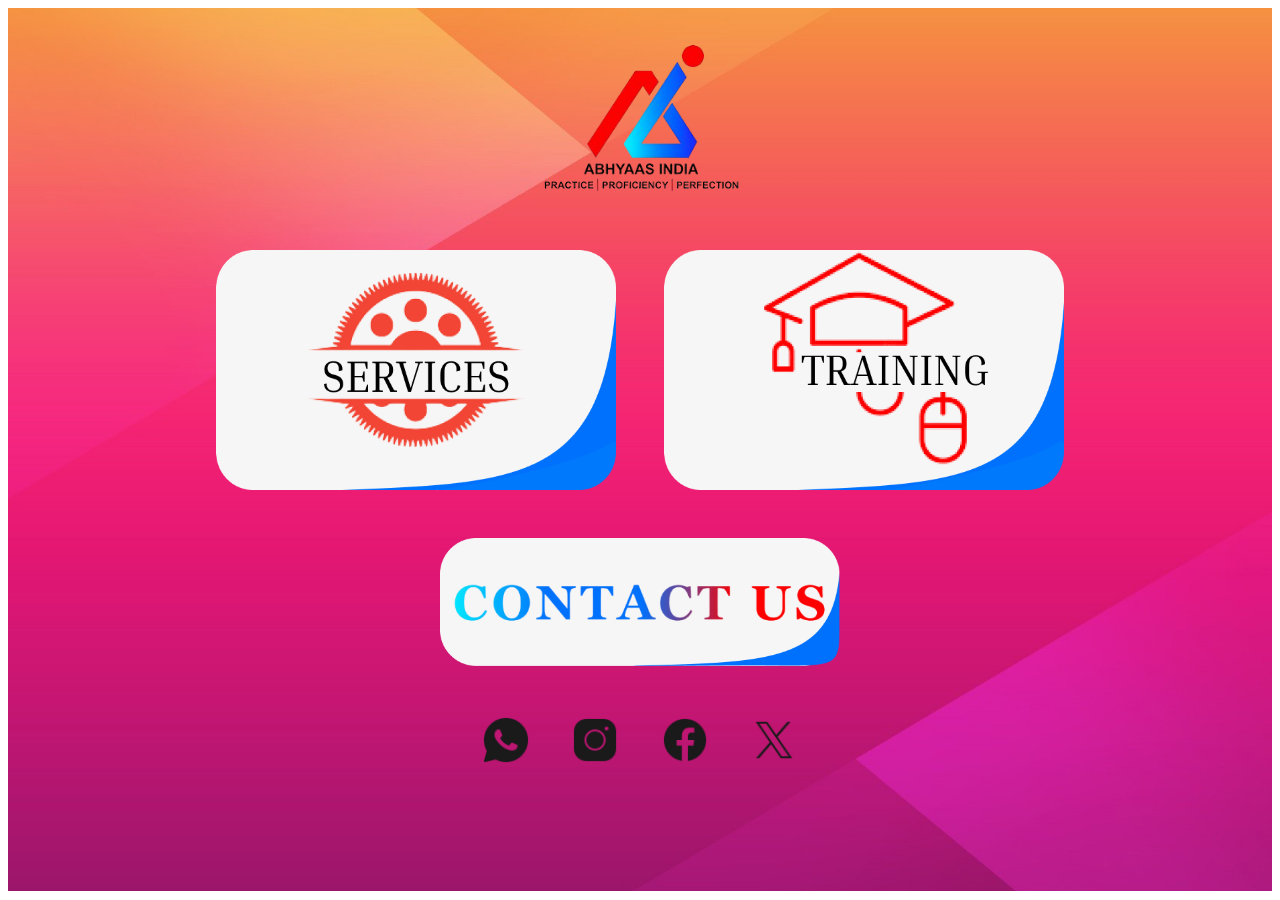
==== index.html @ 67a2c3bd "Updated on 15th November" ====
<!DOCTYPE html>
<html lang="en">

<head>
    <meta charset="UTF-8">
    <meta name="viewport" content="width=device-width, initial-scale=1.0">
    <title>abhyaasindia </title>
    <link rel="stylesheet" href="styles.css">
</head>

<body>
    <div id="background1">
        
        <div id="logo_block">
            <center>
                <img id="logo" src="resources/adhyasindia_logo-removebg-preview.png" width="200">
            </center>
        </div>
        <center>
            <div id="home_contents_flex">
                <div id="services_div">
                    <a href="#"><img id="services_img" src="resources/services_new_image.png" alt=""></a>
                </div>
    
                <div id="training_div">
                   <a href="#"><img id="training_img" src="resources/training_new_image.png" alt=""></a>
                </div>
                
                <div id="contactus_div">
                    <a href="#"><img id="contact_img" src="resources/contact_new_image.png" alt=""></a>
                </div>
               
    
            </div>
        </center>
        
        <center>
            <br>
            <div id="icons">
                <img id="whatsapp_icon" src="resources/whatsapp icon abhyaas.png" >
                <img id="instagram_icon" src="resources/instagram icon abhyaas.png" >
                <img id="facebook_icon" src="resources/facebook icon abhyaas.png" >
                <img id="twitter_icon" src="resources/twitter icon abhyaas.png" >
            </div>
        </center>
        
       

    </div>
</body>

</html>
---- styles.css ----
#background1 {
    background-image: url(resources/abhyas\ background\ cropped.jpg);
    background-repeat: no-repeat;
    background-size: cover;
    height: 98.1vh;
}
#logo_block{
    padding: 2rem 0rem 3rem 0rem;
}
#home_contents_flex {
    display: flex;
    width: 54rem;
    justify-content: center;
    flex-wrap: wrap;
    column-gap: 3rem;
    row-gap: 3rem;
}

#services_div,
#training_div {
    height: 15rem;
    width: 25rem;
}

#services_img {
    height: 15rem;
    width: 25rem;
}

#training_img {
    height: 15rem;
    width: 25rem;
}

#contact_img {
    height: 8rem;
    width: 25rem;
}

#contactus_div {
    height: 8rem;
    width: 25rem;
}

#icons {
    display: flex;
    justify-content: space-evenly;
    width: 25rem;
    padding-top: 2rem;
}

#whatsapp_icon,
#instagram_icon,
#facebook_icon,
#twitter_icon {
    width: 3rem;
    height: 3rem;
}
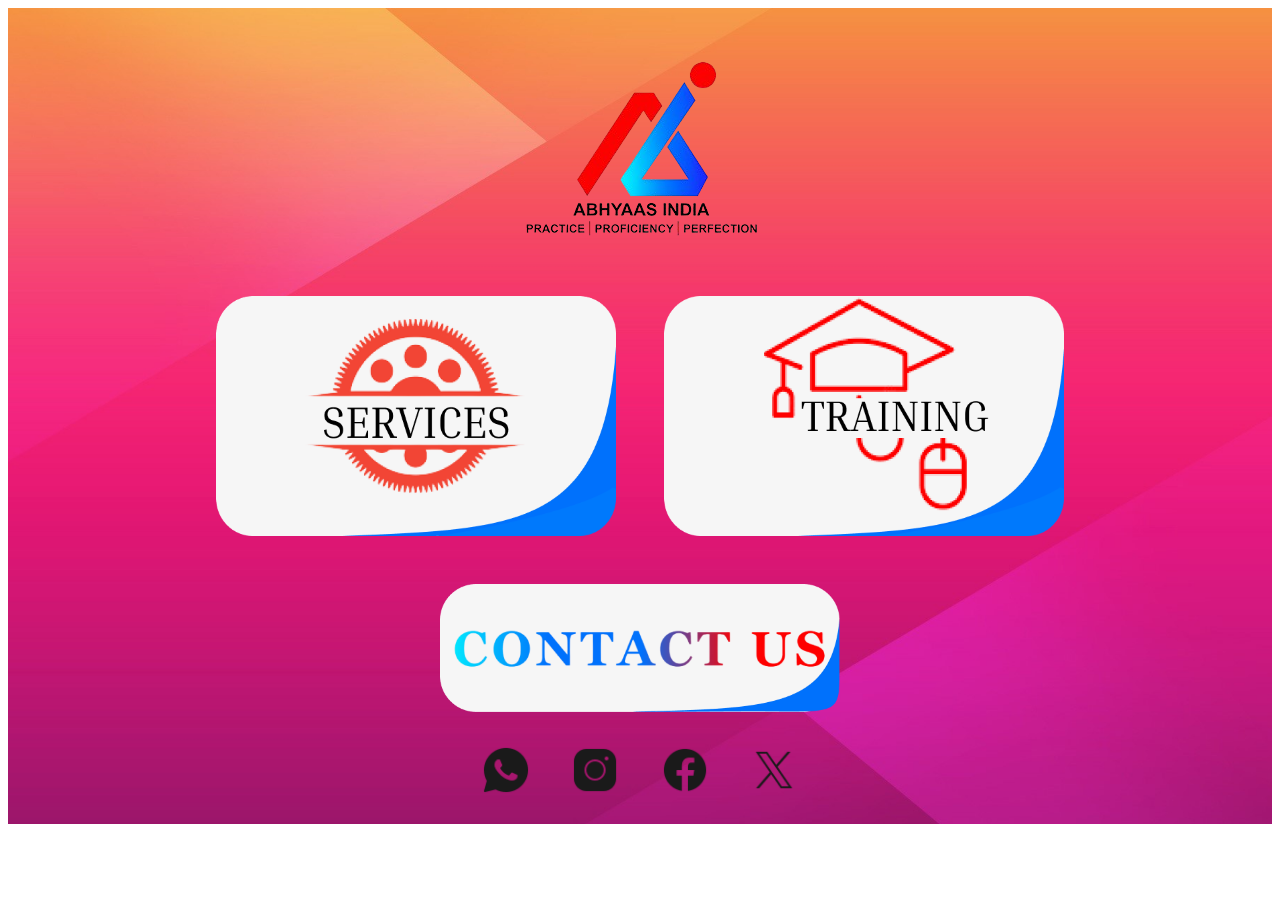
==== commit 8a4791ea: "added updates" ====
--- a/index.html
+++ b/index.html
@@ -13,7 +13,7 @@
         
         <div id="logo_block">
             <center>
-                <img id="logo" src="resources/adhyasindia_logo-removebg-preview.png" width="200">
+                <img id="logo" src="resources/adhyasindia_logo-removebg-preview.png">
             </center>
         </div>
         <center>
--- a/styles.css
+++ b/styles.css
@@ -2,11 +2,12 @@
     background-image: url(resources/abhyas\ background\ cropped.jpg);
     background-repeat: no-repeat;
     background-size: cover;
-    height: 98.1vh;
-}
-#logo_block{
-    padding: 2rem 0rem 3rem 0rem;
-}
+}
+
+#logo_block {
+    padding: 3rem 0rem 3rem 0rem;
+}
+
 #home_contents_flex {
     display: flex;
     width: 54rem;
@@ -38,7 +39,7 @@
 }
 
 #contactus_div {
-    height: 8rem;
+    height: 10rem;
     width: 25rem;
 }
 
@@ -46,7 +47,8 @@
     display: flex;
     justify-content: space-evenly;
     width: 25rem;
-    padding-top: 2rem;
+    padding-top: 1rem;
+    padding-bottom: 1.901rem;
 }
 
 #whatsapp_icon,
@@ -55,4 +57,273 @@
 #twitter_icon {
     width: 3rem;
     height: 3rem;
+}
+
+
+
+@media only screen and (max-height: 970px) {
+        #home_contents_flex {
+            display: flex;
+            width: 70rem;
+            justify-content: center;
+            flex-wrap: wrap;
+            column-gap: 3rem;
+            row-gap: 3rem;
+        }
+
+        #services_div,
+        #training_div {
+            height: 15rem;
+            width: 25rem;
+        }
+
+        #services_img {
+            height: 15rem;
+            width: 25rem;
+        }
+
+        #training_img {
+            height: 15rem;
+            width: 25rem;
+        }
+
+        #contact_img {
+            height: 8rem;
+            width: 25rem;
+        }
+
+        #contactus_div {
+            height: 8rem;
+            width: 25rem;
+        }
+    
+
+}
+
+
+@media only screen and (max-width: 890px) {
+    #background1 {
+        width: max-content;
+    }
+
+    #services_div,
+    #training_div {
+        height: 12rem;
+        width: 20rem;
+    }
+
+    #services_img {
+        height: 12rem;
+        width: 20rem;
+    }
+
+    #training_img {
+        height: 12rem;
+        width: 20rem;
+    }
+
+    #contact_img {
+        height: 7rem;
+        width: 20rem;
+    }
+
+    #contactus_div {
+        height: 7rem;
+        width: 20rem;
+    }
+}
+
+@media only screen and (max-height: 800px) {
+    #background1 {
+        background-image: url(resources/abhyas\ background\ cropped.jpg);
+        background-repeat: no-repeat;
+        background-size: cover;
+        height: max-content;
+    }
+
+    #services_div,
+    #training_div {
+        height: 15rem;
+        width: 25rem;
+    }
+
+    #services_img {
+        height: 15rem;
+        width: 25rem;
+    }
+
+    #training_img {
+        height: 15rem;
+        width: 25rem;
+    }
+
+    #contact_img {
+        height: 8rem;
+        width: 25rem;
+    }
+
+    #contactus_div {
+        height: 8rem;
+        width: 25rem;
+    }
+}
+
+@media only screen and (max-height: 775px) {
+    #logo_block {
+        padding: 2.8rem 0rem 2.8rem 0rem;
+    }
+
+    #background1 {
+        background-image: url(resources/abhyas\ background\ cropped.jpg);
+        background-repeat: no-repeat;
+        background-size: cover;
+        height: max-content;
+    }
+
+    #home_contents_flex {
+        display: flex;
+        width: 54rem;
+        justify-content: center;
+        flex-wrap: wrap;
+        column-gap: 2rem;
+        row-gap: 2rem;
+    }
+
+    #services_div,
+    #training_div {
+        height: 15rem;
+        width: 25rem;
+    }
+
+    #services_img {
+        height: 15rem;
+        width: 25rem;
+    }
+
+    #training_img {
+        height: 15rem;
+        width: 25rem;
+    }
+
+    #contact_img {
+        height: 8rem;
+        width: 25rem;
+    }
+
+    #contactus_div {
+        height: 8rem;
+        width: 25rem;
+    }
+
+    #icons {
+        display: flex;
+        justify-content: space-evenly;
+        width: 25rem;
+        padding-top: 0.3rem;
+        padding-bottom: 0.5rem;
+    }
+}
+
+@media only screen and (max-height: 740px) {
+    #logo_block {
+        padding: 1rem 0rem 1rem 0rem;
+    }
+    #background1 {
+        height: max-content;
+    }
+
+    #home_contents_flex {
+        display: flex;
+        width: 54rem;
+        justify-content: center;
+        flex-wrap: wrap;
+        column-gap: 2rem;
+        row-gap: 2rem;
+    }
+
+    #services_div,
+    #training_div {
+        height: 15rem;
+        width: 25rem;
+    }
+
+    #services_img {
+        height: 15rem;
+        width: 25rem;
+    }
+
+    #training_img {
+        height: 15rem;
+        width: 25rem;
+    }
+
+    #contact_img {
+        height: 8rem;
+        width: 25rem;
+    }
+
+    #contactus_div {
+        height: 8rem;
+        width: 25rem;
+    }
+
+    #icons {
+        display: flex;
+        justify-content: space-evenly;
+        width: 25rem;
+        padding-top: 0.35rem;
+        padding-bottom: 1rem;
+    }
+}
+
+@media only screen and (max-height: 690px) {
+    #logo{
+        width: 14.1rem;
+    }
+    #background1 {
+        height: max-content;
+    }
+
+    #home_contents_flex {
+        display: flex;
+        width: 54rem;
+        justify-content: center;
+        flex-wrap: wrap;
+        column-gap: 2rem;
+        row-gap: 2rem;
+    }
+
+    #services_div,
+    #training_div {
+        height: 14rem;
+        width: 22rem;
+    }
+
+    #services_img {
+        height: 14rem;
+        width: 22rem;
+    }
+
+    #training_img {
+        height: 14rem;
+        width: 22rem;
+    }
+
+    #contact_img {
+        height: 7.5rem;
+        width: 22rem;
+    }
+
+    #contactus_div {
+        height: 7.5rem;
+        width: 22rem;
+    }
+
+    #icons {
+        display: flex;
+        justify-content: space-evenly;
+        width: 25rem;
+        padding-top: 0.5rem;
+        padding-bottom: 0.5rem;
+    }
 }
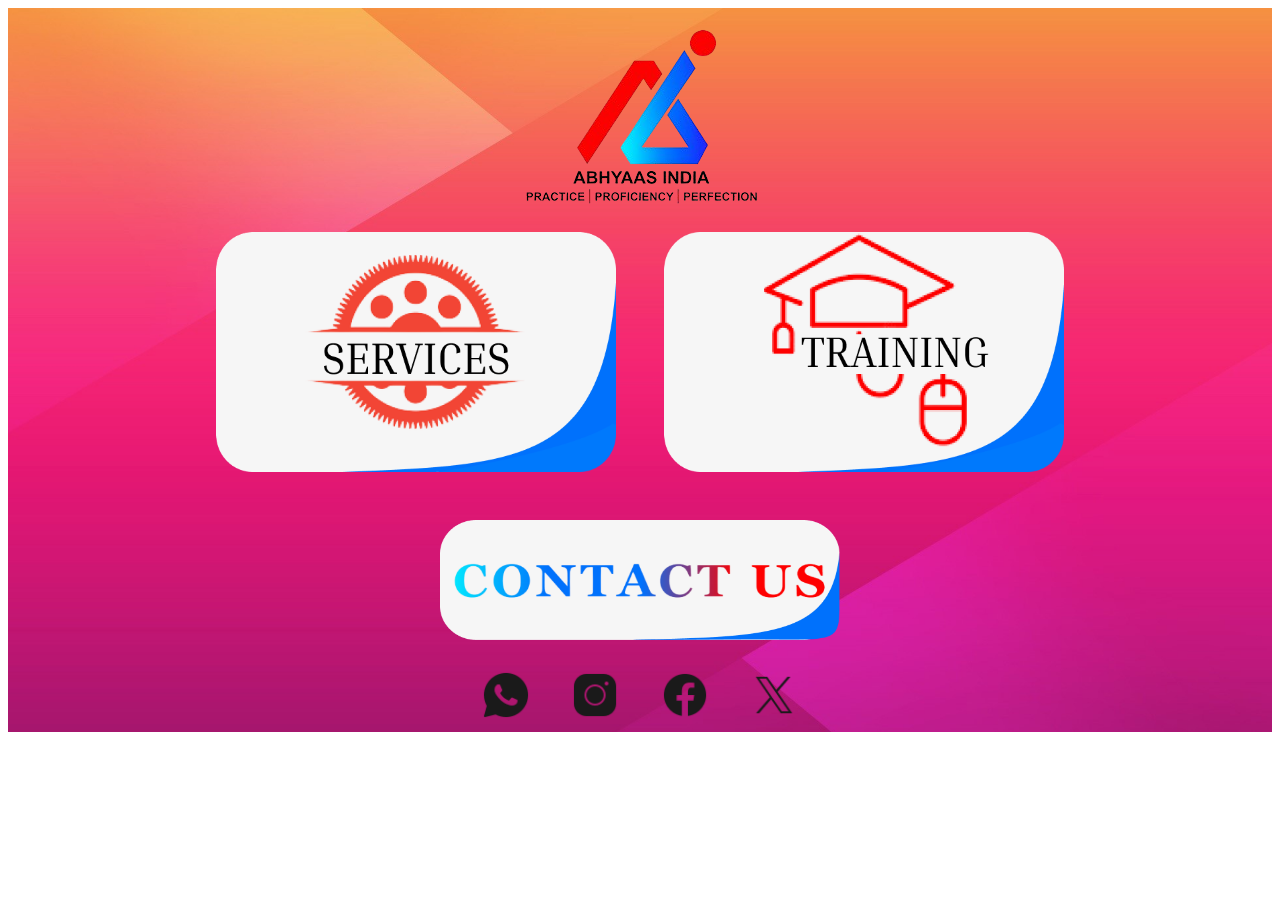
==== commit fe25b14a: "next" ====
--- a/index.html
+++ b/index.html
@@ -10,7 +10,6 @@
 
 <body>
     <div id="background1">
-        
         <div id="logo_block">
             <center>
                 <img id="logo" src="resources/adhyasindia_logo-removebg-preview.png">
@@ -21,31 +20,26 @@
                 <div id="services_div">
                     <a href="#"><img id="services_img" src="resources/services_new_image.png" alt=""></a>
                 </div>
-    
+
                 <div id="training_div">
-                   <a href="#"><img id="training_img" src="resources/training_new_image.png" alt=""></a>
+                    <a href="#"><img id="training_img" src="resources/training_new_image.png" alt=""></a>
                 </div>
-                
+
                 <div id="contactus_div">
                     <a href="#"><img id="contact_img" src="resources/contact_new_image.png" alt=""></a>
                 </div>
-               
-    
             </div>
         </center>
-        
+
         <center>
             <br>
             <div id="icons">
-                <img id="whatsapp_icon" src="resources/whatsapp icon abhyaas.png" >
-                <img id="instagram_icon" src="resources/instagram icon abhyaas.png" >
-                <img id="facebook_icon" src="resources/facebook icon abhyaas.png" >
-                <img id="twitter_icon" src="resources/twitter icon abhyaas.png" >
+                <img id="whatsapp_icon" src="resources/whatsapp icon abhyaas.png">
+                <img id="instagram_icon" src="resources/instagram icon abhyaas.png">
+                <img id="facebook_icon" src="resources/facebook icon abhyaas.png">
+                <img id="twitter_icon" src="resources/twitter icon abhyaas.png">
             </div>
         </center>
-        
-       
-
     </div>
 </body>
 
--- a/styles.css
+++ b/styles.css
@@ -5,7 +5,7 @@
 }
 
 #logo_block {
-    padding: 3rem 0rem 3rem 0rem;
+    padding: 2rem 0rem 2rem 0rem;
 }
 
 #home_contents_flex {
@@ -61,43 +61,24 @@
 
 
 
-@media only screen and (max-height: 970px) {
-        #home_contents_flex {
-            display: flex;
-            width: 70rem;
-            justify-content: center;
-            flex-wrap: wrap;
-            column-gap: 3rem;
-            row-gap: 3rem;
-        }
 
-        #services_div,
-        #training_div {
-            height: 15rem;
-            width: 25rem;
-        }
 
-        #services_img {
-            height: 15rem;
-            width: 25rem;
-        }
 
-        #training_img {
-            height: 15rem;
-            width: 25rem;
-        }
+@media only screen and (max-width: 1451px) {
+    #logo_block {
+        padding: 1rem 0rem 1rem 0rem;
+    }
 
-        #contact_img {
-            height: 8rem;
-            width: 25rem;
-        }
+    #icons {
+        padding-top: 0.82rem;
+        padding-bottom: 0.8rem;
+    }
 
-        #contactus_div {
-            height: 8rem;
-            width: 25rem;
-        }
-    
-
+    #contact_img,
+    #contactus_div {
+        height: 7.5rem;
+        width: 25rem;
+    }
 }
 
 
@@ -105,225 +86,91 @@
     #background1 {
         width: max-content;
     }
-
+    #logo_block {
+        padding: 2rem 0rem 2rem 0rem;
+    }
     #services_div,
-    #training_div {
-        height: 12rem;
-        width: 20rem;
+    #training_div,
+    #services_img,
+    #training_img {
+        height: 13rem;
+        width: 22rem;
     }
-
-    #services_img {
-        height: 12rem;
-        width: 20rem;
-    }
-
-    #training_img {
-        height: 12rem;
-        width: 20rem;
-    }
-
-    #contact_img {
-        height: 7rem;
-        width: 20rem;
-    }
-
+    #contact_img,
     #contactus_div {
-        height: 7rem;
-        width: 20rem;
+        height: 7.5rem;
+        width: 25rem;
     }
 }
 
-@media only screen and (max-height: 800px) {
+@media only screen and (max-width: 800px) {
     #background1 {
-        background-image: url(resources/abhyas\ background\ cropped.jpg);
-        background-repeat: no-repeat;
-        background-size: cover;
-        height: max-content;
+        width: 98vw;
     }
-
+    #home_contents_flex {
+        display: flex;
+        width: 30rem;
+        justify-content: center;
+        flex-wrap: wrap;
+        column-gap: 3rem;
+        row-gap: 3rem;
+        align-items: center;
+    }
     #services_div,
-    #training_div {
-        height: 15rem;
-        width: 25rem;
-    }
-
-    #services_img {
-        height: 15rem;
-        width: 25rem;
-    }
-
+    #training_div,
+    #services_img,
     #training_img {
         height: 15rem;
         width: 25rem;
     }
 
-    #contact_img {
-        height: 8rem;
-        width: 25rem;
-    }
-
+    #contact_img,
     #contactus_div {
         height: 8rem;
         width: 25rem;
     }
 }
 
-@media only screen and (max-height: 775px) {
-    #logo_block {
-        padding: 2.8rem 0rem 2.8rem 0rem;
+@media all and (max-width: 550px) {
+    #logo {
+        width: 12rem;
     }
-
     #background1 {
-        background-image: url(resources/abhyas\ background\ cropped.jpg);
-        background-repeat: no-repeat;
-        background-size: cover;
-        height: max-content;
+        width: 98vw;
     }
-
-    #home_contents_flex {
+    #services_div,
+    #training_div,
+    #services_img,
+    #training_img {
+        height: 12rem;
+        width: 20rem;
+    }
+    #contact_img,
+    #contactus_div {
+        height: 7rem;
+        width: 20rem;
+    }
+    #icons {
+        width: 3rem;
         display: flex;
-        width: 54rem;
-        justify-content: center;
         flex-wrap: wrap;
-        column-gap: 2rem;
         row-gap: 2rem;
+        float: right;
+        position: fixed;
+        right: 0.5rem;
+        top: 17rem;
     }
-
-    #services_div,
-    #training_div {
-        height: 15rem;
-        width: 25rem;
-    }
-
-    #services_img {
-        height: 15rem;
-        width: 25rem;
-    }
-
-    #training_img {
-        height: 15rem;
-        width: 25rem;
-    }
-
-    #contact_img {
-        height: 8rem;
-        width: 25rem;
-    }
-
-    #contactus_div {
-        height: 8rem;
-        width: 25rem;
-    }
-
-    #icons {
-        display: flex;
-        justify-content: space-evenly;
-        width: 25rem;
-        padding-top: 0.3rem;
-        padding-bottom: 0.5rem;
+    #whatsapp_icon,
+    #instagram_icon,
+    #facebook_icon,
+    #twitter_icon {
+        width: 2rem;
+        height: 2rem;
     }
 }
 
-@media only screen and (max-height: 740px) {
-    #logo_block {
-        padding: 1rem 0rem 1rem 0rem;
-    }
+@media only screen and (max-wdth: 485px) {
     #background1 {
-        height: max-content;
-    }
-
-    #home_contents_flex {
-        display: flex;
-        width: 54rem;
-        justify-content: center;
-        flex-wrap: wrap;
-        column-gap: 2rem;
-        row-gap: 2rem;
-    }
-
-    #services_div,
-    #training_div {
-        height: 15rem;
-        width: 25rem;
-    }
-
-    #services_img {
-        height: 15rem;
-        width: 25rem;
-    }
-
-    #training_img {
-        height: 15rem;
-        width: 25rem;
-    }
-
-    #contact_img {
-        height: 8rem;
-        width: 25rem;
-    }
-
-    #contactus_div {
-        height: 8rem;
-        width: 25rem;
-    }
-
-    #icons {
-        display: flex;
-        justify-content: space-evenly;
-        width: 25rem;
-        padding-top: 0.35rem;
-        padding-bottom: 1rem;
-    }
-}
-
-@media only screen and (max-height: 690px) {
-    #logo{
-        width: 14.1rem;
-    }
-    #background1 {
-        height: max-content;
-    }
-
-    #home_contents_flex {
-        display: flex;
-        width: 54rem;
-        justify-content: center;
-        flex-wrap: wrap;
-        column-gap: 2rem;
-        row-gap: 2rem;
-    }
-
-    #services_div,
-    #training_div {
-        height: 14rem;
-        width: 22rem;
-    }
-
-    #services_img {
-        height: 14rem;
-        width: 22rem;
-    }
-
-    #training_img {
-        height: 14rem;
-        width: 22rem;
-    }
-
-    #contact_img {
-        height: 7.5rem;
-        width: 22rem;
-    }
-
-    #contactus_div {
-        height: 7.5rem;
-        width: 22rem;
-    }
-
-    #icons {
-        display: flex;
-        justify-content: space-evenly;
-        width: 25rem;
-        padding-top: 0.5rem;
-        padding-bottom: 0.5rem;
+        width: max-content;
     }
 }
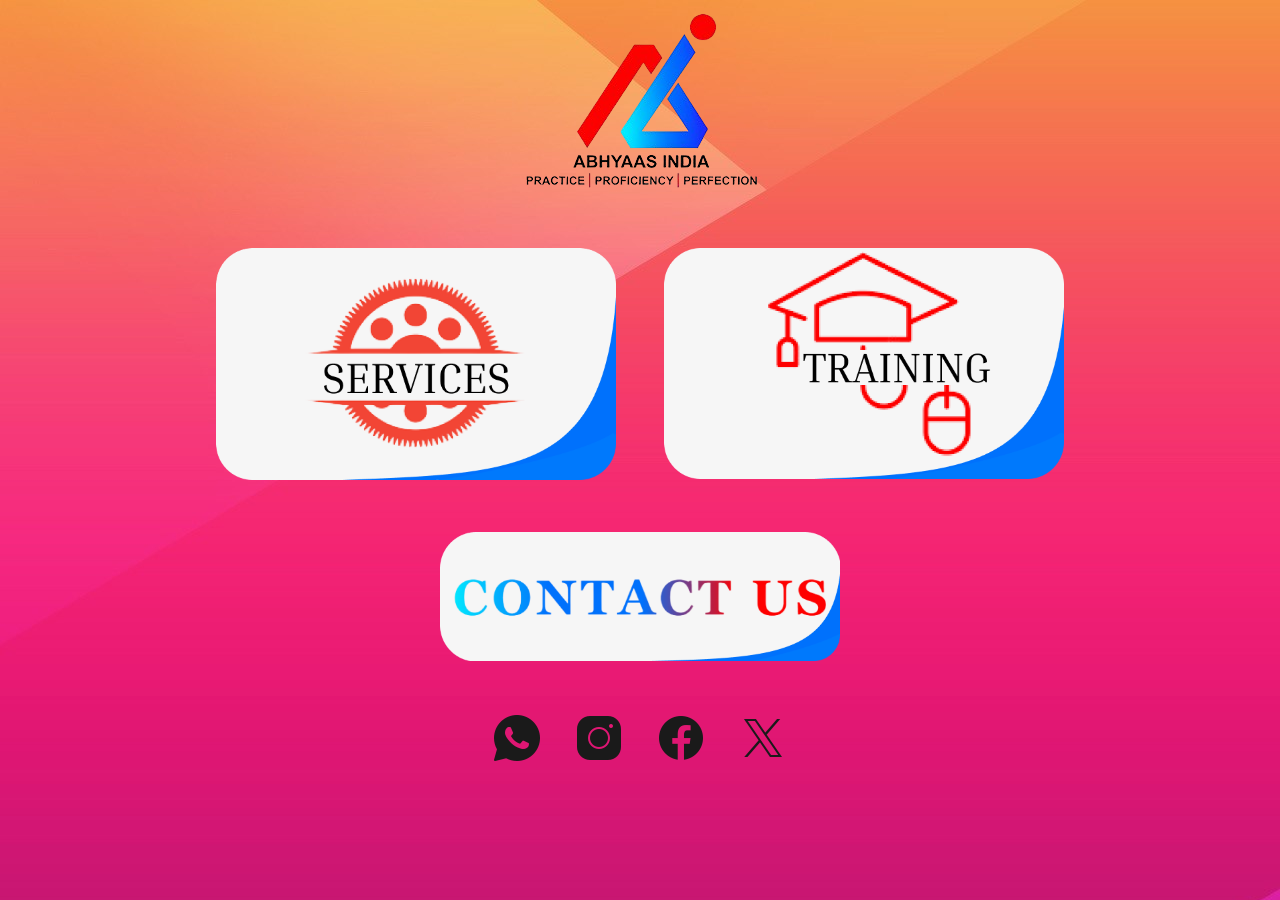
==== commit e435e789: "First commit" ====
--- a/index.html
+++ b/index.html
@@ -1,46 +1,34 @@
+   
 <!DOCTYPE html>
 <html lang="en">
-
 <head>
     <meta charset="UTF-8">
     <meta name="viewport" content="width=device-width, initial-scale=1.0">
-    <title>abhyaasindia </title>
-    <link rel="stylesheet" href="styles.css">
+    <title>AbhyaasIndia</title>
+    <link rel="icon" href="resources/abhyaas_logo.png  ">
+    <link rel="stylesheet" href="style_sheets/styles.css">
 </head>
-
 <body>
-    <div id="background1">
-        <div id="logo_block">
-            <center>
-                <img id="logo" src="resources/adhyasindia_logo-removebg-preview.png">
-            </center>
+    <div id="main">
+        <div id="row1">
+            <a href="index.html"><img src="resources/abhyaas_logo.png" alt="" id="logo"></a>
         </div>
         <center>
-            <div id="home_contents_flex">
-                <div id="services_div">
-                    <a href="#"><img id="services_img" src="resources/services_new_image.png" alt=""></a>
-                </div>
-
-                <div id="training_div">
-                    <a href="#"><img id="training_img" src="resources/training_new_image.png" alt=""></a>
-                </div>
-
-                <div id="contactus_div">
-                    <a href="#"><img id="contact_img" src="resources/contact_new_image.png" alt=""></a>
-                </div>
+            <div id="row2">
+                <a href="services.html"><img src="resources/services_image.png" alt="" id="services_image"></a>
+                <a href="training.html"><img src="resources/training_image.png" alt="" id="training_image"></a>
+                <a href="contact.html"><img src="resources/contact_image.png" alt="" id="contact_image"></a>
             </div>
         </center>
-
-        <center>
-            <br>
-            <div id="icons">
-                <img id="whatsapp_icon" src="resources/whatsapp icon abhyaas.png">
-                <img id="instagram_icon" src="resources/instagram icon abhyaas.png">
-                <img id="facebook_icon" src="resources/facebook icon abhyaas.png">
-                <img id="twitter_icon" src="resources/twitter icon abhyaas.png">
-            </div>
-        </center>
+        <div id="row3">
+            <img src="resources/whatsapp_icon.png" alt="" id="icon1">
+            <img src="resources/instagram_icon.png" alt="" id="icon2">
+            <img src="resources/facebook_icon.png" alt="" id="icon3">
+            <img src="resources/twitter_icon.png" alt="" id="icon4">
+        </div>
     </div>
 </body>
+</html>
 
+</body>
 </html>
--- a/style_sheets/styles.css
+++ b/style_sheets/styles.css
@@ -0,0 +1,90 @@
+body{
+    background-image: url('../resources/abhyaas_body_bg.jpg');
+}
+#main{
+    display: flex;
+    flex-wrap: wrap;
+    justify-content: center;
+    flex-direction: column;
+    row-gap: 3rem;
+}
+#row1{
+    display: flex;
+    justify-content: center;
+}
+#row2{
+    display: flex;
+    flex-wrap: wrap;
+    justify-content: center;
+    column-gap: 3rem;
+    row-gap: 3rem;
+    max-width: 55rem;
+}
+#row3{
+    display: flex;
+    justify-content: center;
+    column-gap: 2rem;
+}
+#services_image, #training_image{
+    width: 25rem;
+    cursor: pointer;
+}
+#contact_image{
+    width: 25rem;
+    cursor: pointer;
+}
+#icon1, #icon2, #icon3, #icon4{
+    cursor: pointer;
+}
+
+
+
+
+@media (max-width: 864px){
+    #logo{
+        width: 10rem;
+    }
+    #services_image, #training_image{
+        width: 18rem;
+    }
+    #contact_image{
+        width: 18rem;
+    }
+    #main{
+        row-gap: 2rem;
+    }
+    #row2{
+        row-gap: 1.5rem;
+        column-gap: 1.5rem;
+    }
+    #icon1, #icon2, #icon3, #icon4{
+        width: 2.7rem;
+    }
+}
+
+@media (max-width: 500px){
+    #logo{
+        width: 10rem;
+    }
+    #services_image, #training_image{
+        width: 18rem;
+    }
+    #contact_image{
+        width: 18rem;
+    }
+    #icon1, #icon2, #icon3, #icon4{
+        width: 2.5rem;
+    }
+}
+
+@media (max-width: 345px){
+    #services_image, #training_image{
+        width: 17rem;
+    }
+    #contact_image{
+        width: 17rem;
+    }
+    #icon1, #icon2, #icon3, #icon4{
+        width: 2rem;
+    }
+}
